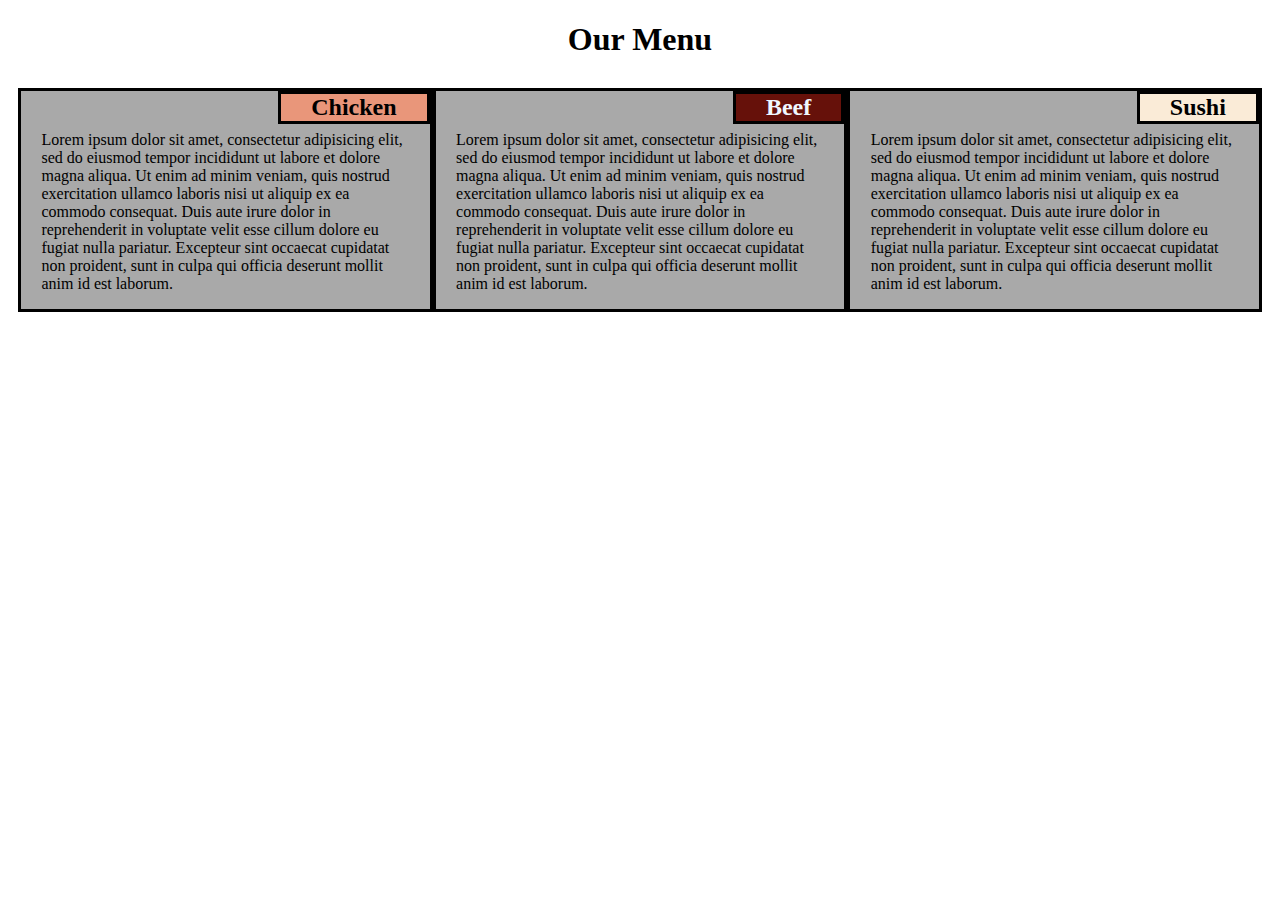
==== module2-solution/index.html @ 4bf745d7 "mod2" ====
<!DOCTYPE html>
<html lang="en">
<head>
    <meta charset="UTF-8">
    <meta name="viewport" content="width=device-width, initial-scale=1">
    <title>Assignment Solution for Module 2</title>
    <link rel="stylesheet" href="css/style.css">
</head>
<body>
<h1>Our Menu</h1>
<div class="row">
    <section class="col-lg-4 col-md-6"><h2 id="chicken">Chicken</h2><p>Lorem ipsum dolor sit amet, consectetur adipisicing elit, sed do eiusmod tempor incididunt ut labore et dolore magna aliqua. Ut enim ad minim veniam, quis nostrud exercitation ullamco laboris nisi ut aliquip ex ea commodo consequat. Duis aute irure dolor in reprehenderit in voluptate velit esse cillum dolore eu fugiat nulla pariatur. Excepteur sint occaecat cupidatat non proident, sunt in culpa qui officia deserunt mollit anim id est laborum.</p></section>
    <section class="col-lg-4 col-md-6"><h2 id="Beef">Beef</h2><p>Lorem ipsum dolor sit amet, consectetur adipisicing elit, sed do eiusmod tempor incididunt ut labore et dolore magna aliqua. Ut enim ad minim veniam, quis nostrud exercitation ullamco laboris nisi ut aliquip ex ea commodo consequat. Duis aute irure dolor in reprehenderit in voluptate velit esse cillum dolore eu fugiat nulla pariatur. Excepteur sint occaecat cupidatat non proident, sunt in culpa qui officia deserunt mollit anim id est laborum.</p></section>
    <section class="col-lg-4 col-md-12"><h2 id="Sushi">Sushi</h2><p>Lorem ipsum dolor sit amet, consectetur adipisicing elit, sed do eiusmod tempor incididunt ut labore et dolore magna aliqua. Ut enim ad minim veniam, quis nostrud exercitation ullamco laboris nisi ut aliquip ex ea commodo consequat. Duis aute irure dolor in reprehenderit in voluptate velit esse cillum dolore eu fugiat nulla pariatur. Excepteur sint occaecat cupidatat non proident, sunt in culpa qui officia deserunt mollit anim id est laborum.</p></section>
</div>

</body>
</html>
---- module2-solution/css/style.css ----
* {
    box-sizing: border-box;
    font-family: 'Chalkboard', serif;
}

.row {
    width: 100%;
    margin: auto;
    padding: 10px;
}

h1 {
    text-align: center;
    margin-bottom: 20px;
}

h2 {
    padding-right: 30px;
    padding-left: 30px;
    text-align: right;
    top: 0;
    right: 0;
    margin: 0;
    border: 3px solid black;
}

div > section {
    position: relative;
    background-color: darkgrey;
    border: 3px solid black;
    margin-left: 15px;
    margin-right: 15px;
    margin-bottom: 15px;
}

h2#chicken {
    position: absolute;
    color: black;
    background-color: darksalmon;
}

h2#Beef {
    position: absolute;
    color: aliceblue;
    background-color: #66110a;
}

h2#Sushi {
    position: absolute;
    color: black;
    background-color: antiquewhite;
}


p {
    /*background-color: #A52A2A;*/
    clear: left;
    width: 90%;
    margin-top: 40px;
    margin-right: auto;
    margin-left: auto;
    color: black;
}

/*Desktop Devices*/
@media (min-width: 992px) {
    .col-lg-1, .col-lg-2, .col-lg-3, .col-lg-4, .col-lg-5, .col-lg-6, .col-lg-7, .col-lg-8, .col-lg-9, .col-lg-10, .col-lg-11, .col-lg-12 {
        float: left;
        margin: auto;
    }
    .col-lg-1 {
        width: 8.33%;
    }
    .col-lg-2 {
        width: 16.66%;
    }
    .col-lg-3 {
        width: 25%;
    }
    .col-lg-4 {
        width: 33.33%;
    }
    .col-lg-5 {
        width: 41.66%;
    }
    .col-lg-6 {
        width: 50%;
    }
    .col-lg-7 {
        width: 58.33%;
    }
    .col-lg-8 {
        width: 66.66%;
    }
    .col-lg-9 {
        width: 74.99%;
    }
    .col-lg-10 {
        width: 83.33%;
    }
    .col-lg-11 {
        width: 91.66%;
    }
    .col-lg-12 {
        width: 100%;
        margin-top: 15px;
    }
}

/*Tablet Devices*/
@media (max-width: 991px) and (min-width: 768px) {
    .col-md-1, .col-md-2, .col-md-3, .col-md-4, .col-md-5, .col-md-6, .col-md-7, .col-md-8, .col-md-9, .col-md-10, .col-md-11, .col-md-12 {
        float: left;
        margin: auto;
    }
    .col-md-1 {
        width: 8.33%;
    }
    .col-md-2 {
        width: 16.66%;
    }
    .col-md-3 {
        width: 25%;
    }
    .col-md-4 {
        width: 33.33%;
    }
    .col-md-5 {
        width: 41.66%;
    }
    .col-md-6 {
        width: 50%;
    }
    .col-md-7 {
        width: 58.33%;
    }
    .col-md-8 {
        width: 66.66%;
    }
    .col-md-9 {
        width: 74.99%;
    }
    .col-md-10 {
        width: 83.33%;
    }
    .col-md-11 {
        width: 91.66%;
    }
    .col-md-12 {
        width: 100%;
    }
}
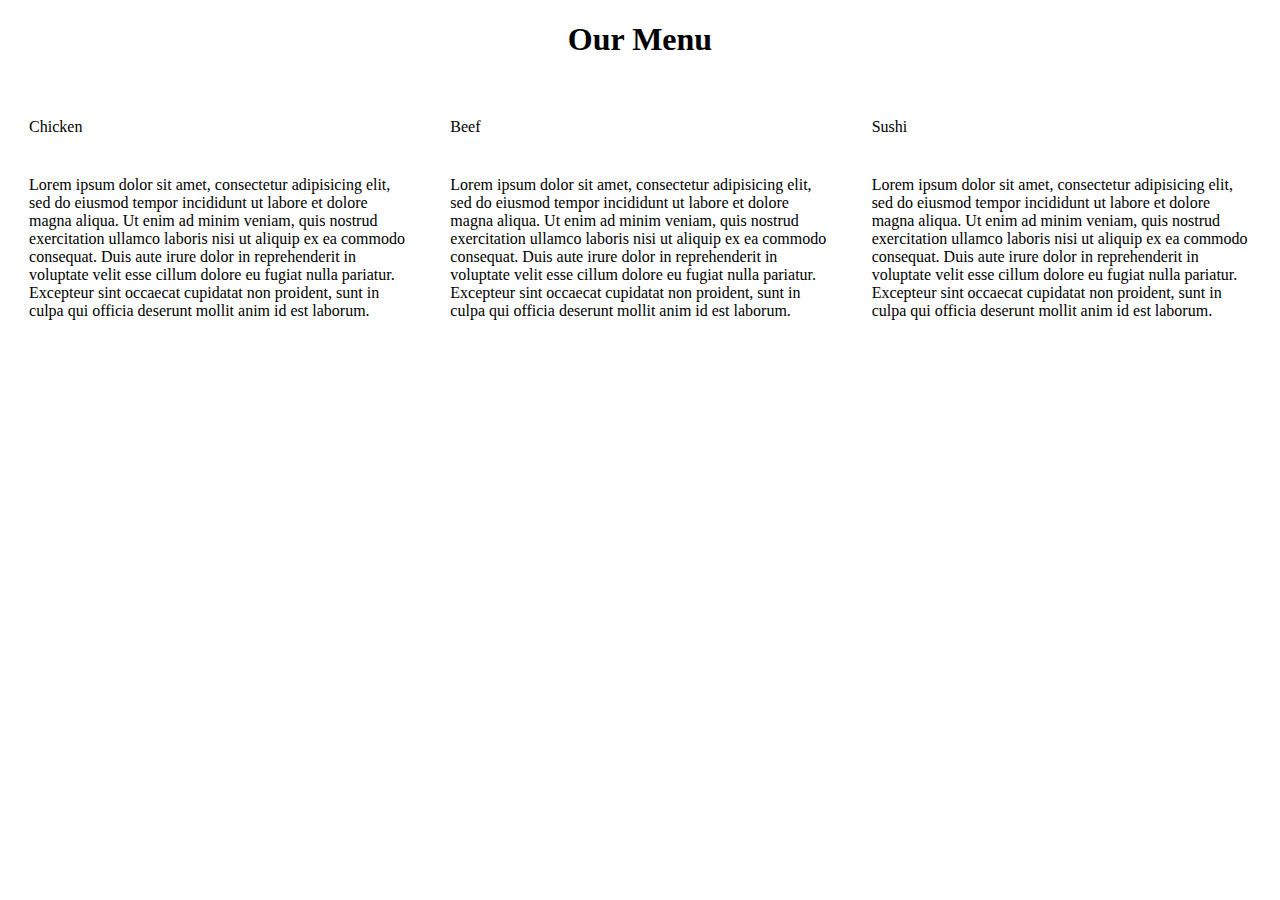
==== commit 9f7e1fc1: "fix css link;" ====
--- a/module2-solution/index.html
+++ b/module2-solution/index.html
@@ -1,18 +1,29 @@
 <!DOCTYPE html>
-<html lang="en">
+<html>
 <head>
-    <meta charset="UTF-8">
+    <meta charset="utf-8">
     <meta name="viewport" content="width=device-width, initial-scale=1">
-    <title>Assignment Solution for Module 2</title>
     <link rel="stylesheet" href="css/style.css">
+    <title>Module2-Solution</title>
 </head>
 <body>
 <h1>Our Menu</h1>
-<div class="row">
-    <section class="col-lg-4 col-md-6"><h2 id="chicken">Chicken</h2><p>Lorem ipsum dolor sit amet, consectetur adipisicing elit, sed do eiusmod tempor incididunt ut labore et dolore magna aliqua. Ut enim ad minim veniam, quis nostrud exercitation ullamco laboris nisi ut aliquip ex ea commodo consequat. Duis aute irure dolor in reprehenderit in voluptate velit esse cillum dolore eu fugiat nulla pariatur. Excepteur sint occaecat cupidatat non proident, sunt in culpa qui officia deserunt mollit anim id est laborum.</p></section>
-    <section class="col-lg-4 col-md-6"><h2 id="Beef">Beef</h2><p>Lorem ipsum dolor sit amet, consectetur adipisicing elit, sed do eiusmod tempor incididunt ut labore et dolore magna aliqua. Ut enim ad minim veniam, quis nostrud exercitation ullamco laboris nisi ut aliquip ex ea commodo consequat. Duis aute irure dolor in reprehenderit in voluptate velit esse cillum dolore eu fugiat nulla pariatur. Excepteur sint occaecat cupidatat non proident, sunt in culpa qui officia deserunt mollit anim id est laborum.</p></section>
-    <section class="col-lg-4 col-md-12"><h2 id="Sushi">Sushi</h2><p>Lorem ipsum dolor sit amet, consectetur adipisicing elit, sed do eiusmod tempor incididunt ut labore et dolore magna aliqua. Ut enim ad minim veniam, quis nostrud exercitation ullamco laboris nisi ut aliquip ex ea commodo consequat. Duis aute irure dolor in reprehenderit in voluptate velit esse cillum dolore eu fugiat nulla pariatur. Excepteur sint occaecat cupidatat non proident, sunt in culpa qui officia deserunt mollit anim id est laborum.</p></section>
-</div>
-
+<section class="col-lg-4 col-md-6">
+    <div>
+        <p class="title" id="chicken">Chicken</p>
+        <p>Lorem ipsum dolor sit amet, consectetur adipisicing elit, sed do eiusmod tempor incididunt ut labore et dolore magna aliqua. Ut enim ad minim veniam, quis nostrud exercitation ullamco laboris nisi ut aliquip ex ea commodo consequat. Duis aute irure dolor in reprehenderit in voluptate velit esse cillum dolore eu fugiat nulla pariatur. Excepteur sint occaecat cupidatat non proident, sunt in culpa qui officia deserunt mollit anim id est laborum.</p>
+    </div>
+</section>
+<section class="col-lg-4 col-md-6">
+    <div>
+        <p class="title" id="beef">Beef</p>
+        <p>Lorem ipsum dolor sit amet, consectetur adipisicing elit, sed do eiusmod tempor incididunt ut labore et dolore magna aliqua. Ut enim ad minim veniam, quis nostrud exercitation ullamco laboris nisi ut aliquip ex ea commodo consequat. Duis aute irure dolor in reprehenderit in voluptate velit esse cillum dolore eu fugiat nulla pariatur. Excepteur sint occaecat cupidatat non proident, sunt in culpa qui officia deserunt mollit anim id est laborum.</p>
+    </div>
+</section>
+<section class="col-lg-4 col-md-12">
+    <div>
+        <p class="title" id="sushi">Sushi</p>
+        <p>Lorem ipsum dolor sit amet, consectetur adipisicing elit, sed do eiusmod tempor incididunt ut labore et dolore magna aliqua. Ut enim ad minim veniam, quis nostrud exercitation ullamco laboris nisi ut aliquip ex ea commodo consequat. Duis aute irure dolor in reprehenderit in voluptate velit esse cillum dolore eu fugiat nulla pariatur. Excepteur sint occaecat cupidatat non proident, sunt in culpa qui officia deserunt mollit anim id est laborum.</p>
+    </div>
 </body>
 </html>--- a/module2-solution/css/style.css
+++ b/module2-solution/css/style.css
@@ -21,13 +21,13 @@
     top: 0;
     right: 0;
     margin: 0;
-    border: 3px solid black;
+    border: 1px solid black;
 }
 
 div > section {
     position: relative;
     background-color: darkgrey;
-    border: 3px solid black;
+    border: 1px solid black;
     margin-left: 15px;
     margin-right: 15px;
     margin-bottom: 15px;
